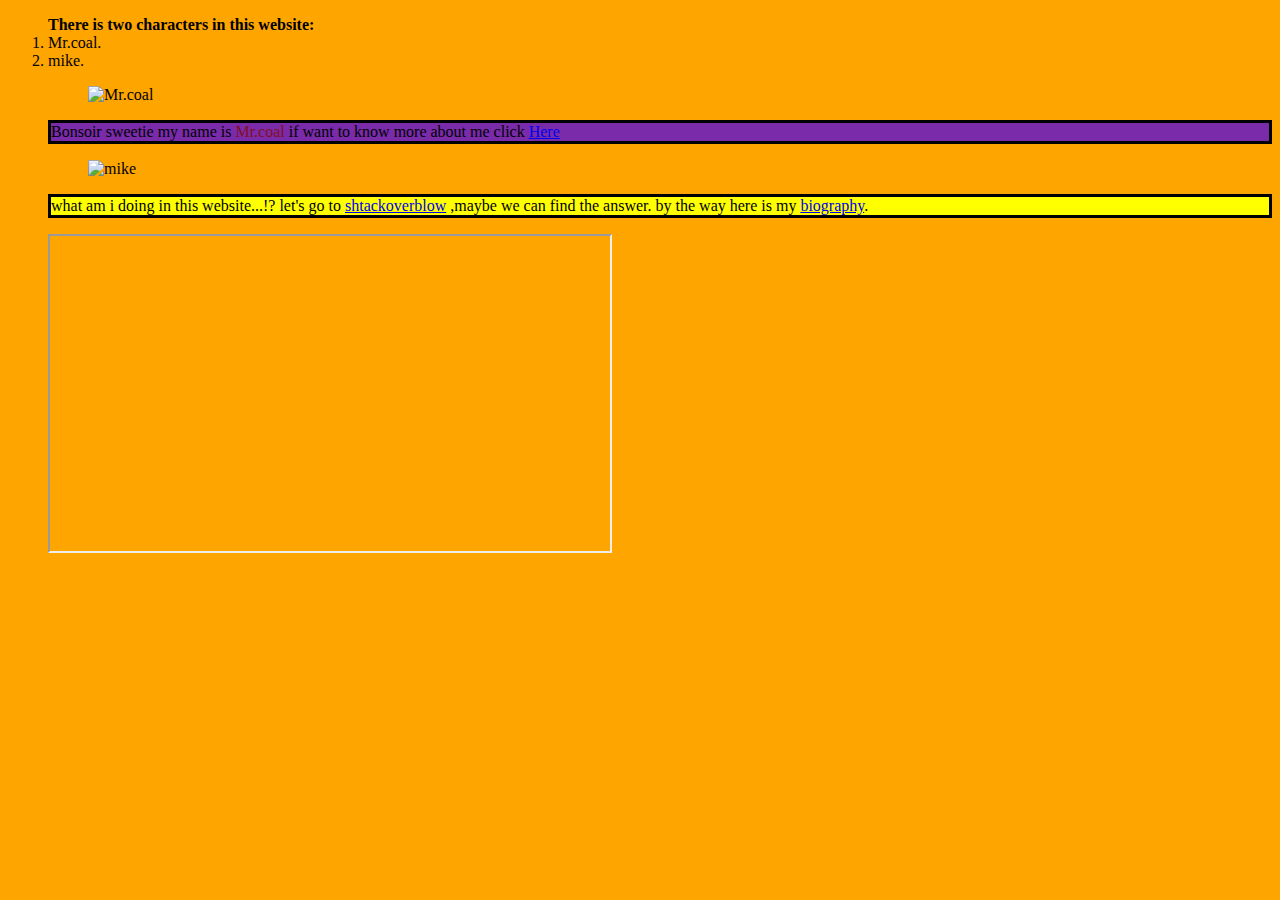
==== index.html @ a222cf24 "Add files via upload" ====
<!DOCTYPE html>
<html>
 <head>
    <title>Meow</title>
    <link rel="stylesheet" href="index.css"> 
</head>
 <body>
    <ol>
        <caption><strong>There is two characters in this website:</strong></caption>
        <li>Mr.coal.</li>
        <li>mike.</li>
    </or>
<figure>
<img src="Mr.coal.webp" title="Mr.coal" width="500">
</figure>
<p style="background-color: rgb(121, 43, 170); border:solid;">
Bonsoir sweetie my name is
<span style="color: rgb(132, 15, 32);">Mr.coal</span>
if want to know more about me 
click <a href="Mr.coal_bio.html" title="yes here">Here</a>
</p>
<figure>
<img src="mike.jpg" title="mike" width="500">
</figure>
<p style="background-color: yellow; border: solid;">
what am i doing in this website...!? let's go to
<a href="https://stackoverflow.com/" target="_blank" title="1..2..3">shtackoverblow</a> 
,maybe we can find the answer.
by the way here is my <a href="mike's bio.html" title="left click..woof!">biography</a>. 
</p>
<!--
<table style="background-color: lightgreen; border: solid;">
    <tr>
        <th>dog</th>
        <td>cat</td>
    </tr>
    <tr>
        <th>mike</th>
        <td>Mr.coal</td>
    </tr>
</table>
-->
<iframe width="560" height="315" 
src="https://www.youtube.com/embed/dm0UyvqF89Q" 
 allowfullscreen>
</iframe>



</body>   
</html>
---- index.css ----
body{
    background-color: orange;

}
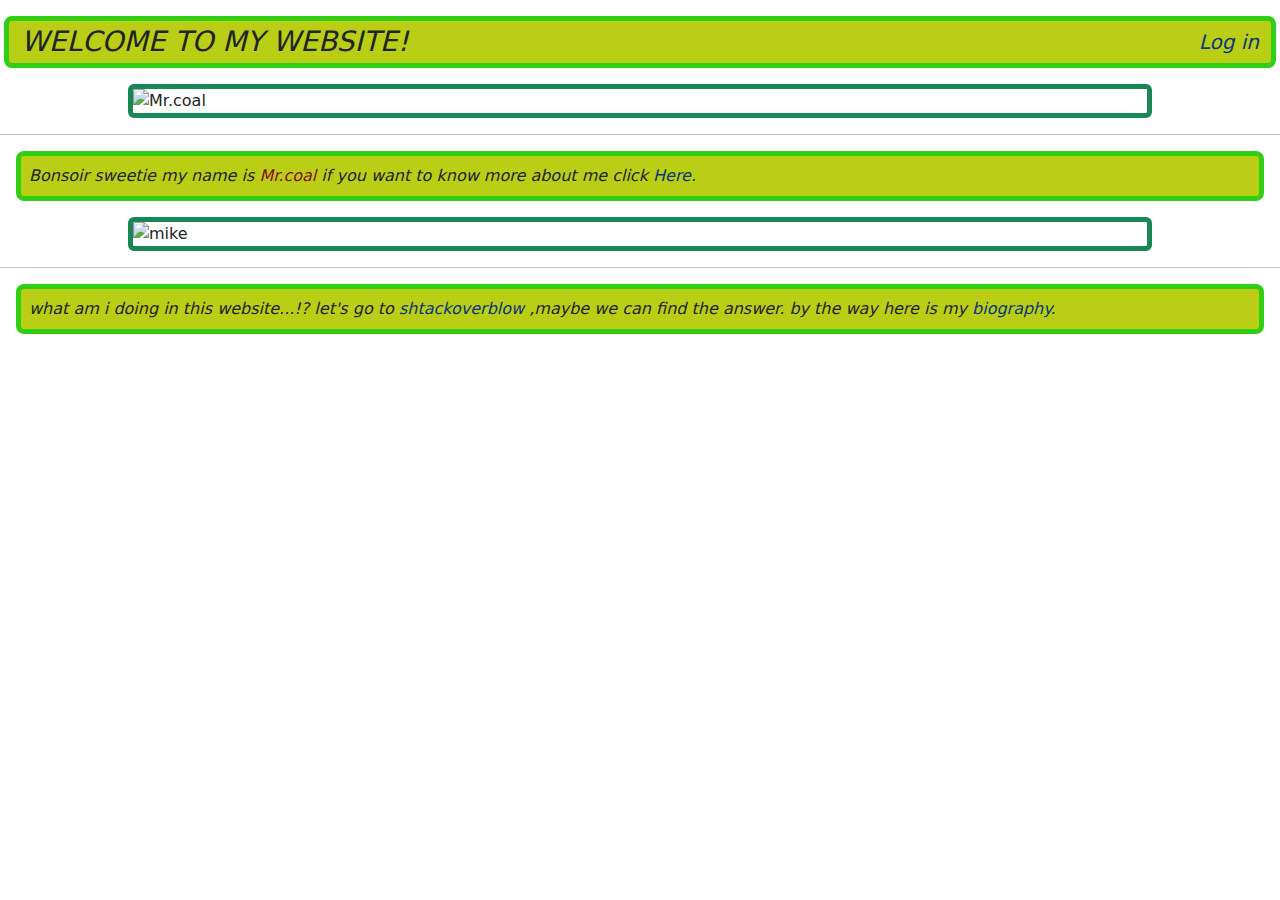
==== commit 24fff5e4: "Add files via upload" ====
--- a/index.html
+++ b/index.html
@@ -2,51 +2,62 @@
 <html>
  <head>
     <title>Meow</title>
-    <link rel="stylesheet" href="index.css"> 
+    <meta name="viewport" content="width=device-width, initial-scale=1.0" />
+    <link href="https://cdn.jsdelivr.net/npm/bootstrap@5.3.0-alpha1/dist/css/bootstrap.min.css" rel="stylesheet">
+     <link rel="stylesheet" href="index.css">
+     <script src="index.js"></script>
 </head>
  <body>
-    <ol>
-        <caption><strong>There is two characters in this website:</strong></caption>
-        <li>Mr.coal.</li>
-        <li>mike.</li>
-    </or>
-<figure>
-<img src="Mr.coal.webp" title="Mr.coal" width="500">
-</figure>
-<p style="background-color: rgb(121, 43, 170); border:solid;">
-Bonsoir sweetie my name is
-<span style="color: rgb(132, 15, 32);">Mr.coal</span>
-if want to know more about me 
-click <a href="Mr.coal_bio.html" title="yes here">Here</a>
-</p>
-<figure>
-<img src="mike.jpg" title="mike" width="500">
-</figure>
-<p style="background-color: yellow; border: solid;">
-what am i doing in this website...!? let's go to
-<a href="https://stackoverflow.com/" target="_blank" title="1..2..3">shtackoverblow</a> 
-,maybe we can find the answer.
-by the way here is my <a href="mike's bio.html" title="left click..woof!">biography</a>. 
-</p>
+    <header>
+    <div class="contaier-fluid m-3 pd-5">
+        <div class="row bios">
+             <div class="col-9 fs-3">WELCOME TO MY WEBSITE!</div>    
+             <div class="col-3 text-end fs-5 my-auto"><a  class="links"
+                href="Log_in.html" target="_blank">Log in</a></div>
+        </div>
+    </div>
+    </header>
+    <section>
+            <img class="rounded mx-auto d-block border border-5 border-success pic" 
+            src="Mr.coal.webp" title="Mr.coal">
+        <hr>
+        <p class="contaier-fluid m-3 p-2 bios">
+        Bonsoir sweetie my name is
+        <span style="color: rgb(132, 15, 32);">Mr.coal</span>
+        if you want to know more about me 
+        click 
+        <a class="links" href="Mr.coal_bio.html" title="yes here">Here</a>.
+        </p>
+    </section>
+    <section>
+        <img class="rounded mx-auto d-block border border-5 border-success pic" src="mike.jpg" title="mike">
+        <hr>
+        <p class="contaier-fluid m-3 p-2 bios">
+        what am i doing in this website...!? let's go to
+        <a class="links" href="https://stackoverflow.com/" target="_blank" title="1..2..3">shtackoverblow</a> 
+        ,maybe we can find the answer.
+        by the way here is my 
+        <a class="links" href="mike's bio.html" title="left click..woof!">biography</a>. 
+        </p>
+    </section>
+
 <!--
-<table style="background-color: lightgreen; border: solid;">
+<table id="t">
     <tr>
-        <th>dog</th>
-        <td>cat</td>
+        <th class="elements1">dog</th>
+        <th class="elements1">cat</th>
     </tr>
     <tr>
-        <th>mike</th>
-        <td>Mr.coal</td>
+        <td class="elements2">mike</td>
+        <td class="elements2">Mr.coal</td>
     </tr>
 </table>
--->
+
 <iframe width="560" height="315" 
 src="https://www.youtube.com/embed/dm0UyvqF89Q" 
  allowfullscreen>
 </iframe>
-
-
-
+-->
 </body>   
 </html>
 
--- a/index.css
+++ b/index.css
@@ -1,4 +1,62 @@
+*{
+    box-sizing: border-box;
+}
 body{
-    background-color: orange;
+    background-image: url(index_background_photo.jpg);
+    background-size: cover;
+    background-attachment: scroll;
+    background-repeat: no-repeat;
+    margin: 0px;
+}
+.bios{
+    font-style: italic;
+    background-color: rgb(185, 206, 21);
+    border-style:solid;
+    border-color:rgb(48, 207, 20);
+    border-width: thick;
+    border-radius: 8px;
+    
+}
+.links{
+    color:rgb(11, 55, 122);
+    text-decoration: none;
+}
+.links:hover{
+    color:rgb(132, 183, 228);
+}
+::selection{
+    background-color: gray;
+}
+.pic{
+    max-width: 80%;
+}
 
-}+
+iframe{ 
+    width: 1000px;
+    height: 750px;
+    margin:250px;
+    border:solid 5px white;
+    outline:solid 25px black; 
+}
+#t{
+    border-collapse: collapse;
+    text-align: center;
+    padding:20px;
+    margin: auto;
+}
+.elements1{
+    width: 200px;
+    height: 100px;
+    border:black medium solid;
+    background-color: greenyellow;
+}
+.elements2{
+    height: 200px;
+    border:black medium solid;
+    background-color: white;
+}
+.elements1:hover , .elements2:hover{
+    background-color: lightgray;
+}
+
